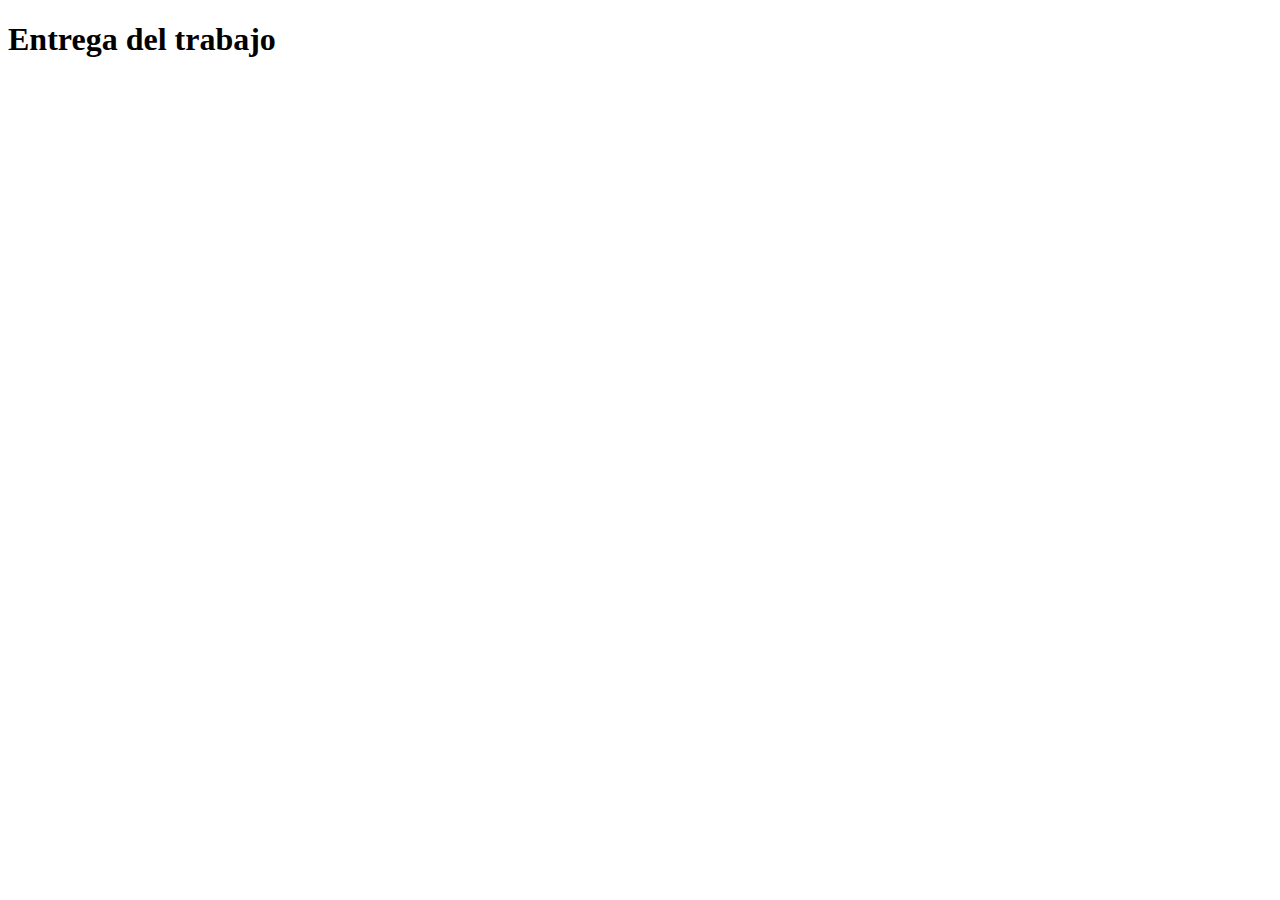
==== TP1/EntregaFinal/index.html @ 6499c871 "Estructura base" ====
<!DOCTYPE html>
<html lang="en">
<head>
    <meta charset="UTF-8">
    <meta name="viewport" content="width=device-width, initial-scale=1.0">
    <meta http-equiv="X-UA-Compatible" content="ie=edge">
    <title>Entrega Visualizacion</title>
</head>
<body>
    <h1>Entrega del trabajo</h1>
</body>
</html>
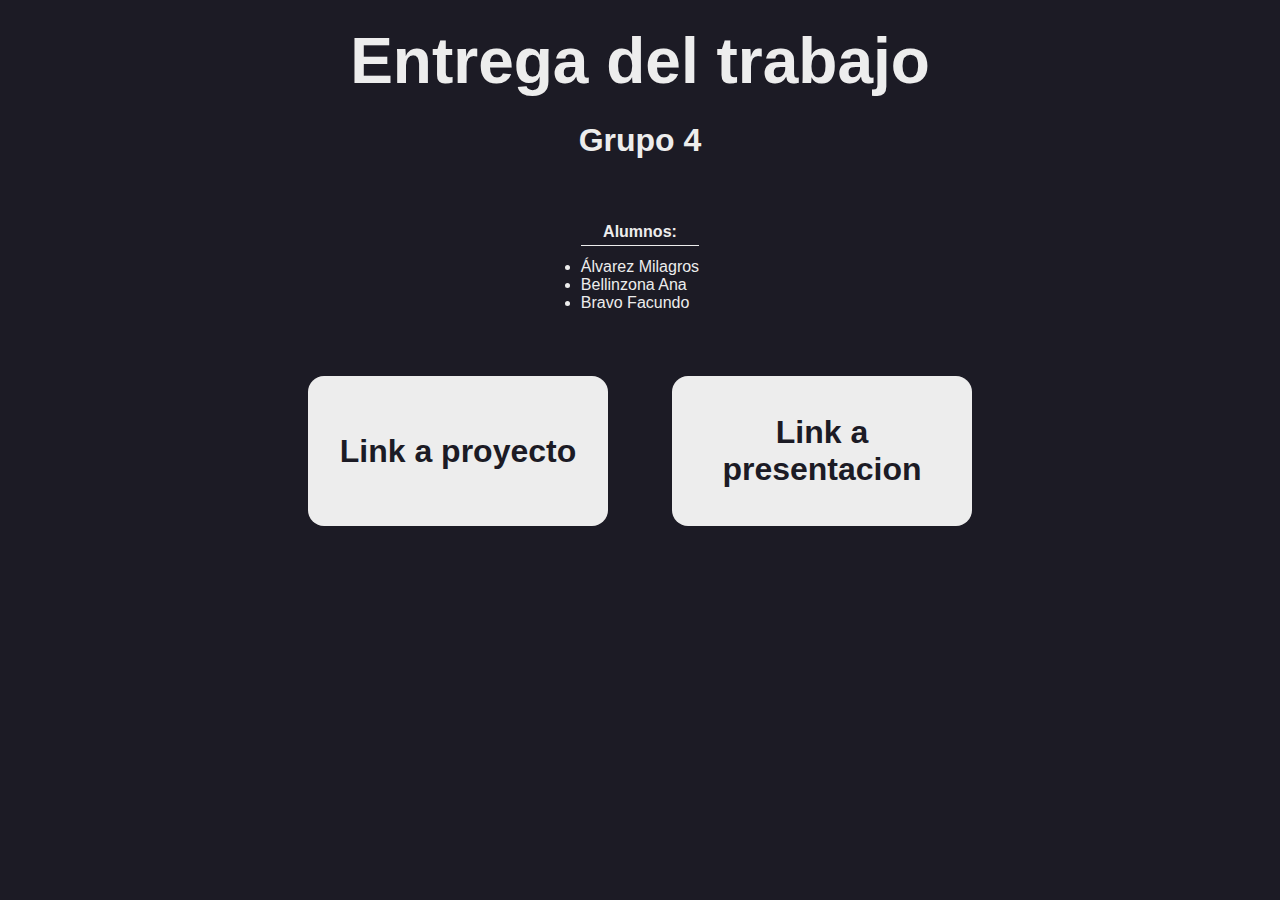
==== commit e8d0cec1: "Primer TP terminado" ====
--- a/TP1/EntregaFinal/index.html
+++ b/TP1/EntregaFinal/index.html
@@ -1,12 +1,34 @@
 <!DOCTYPE html>
-<html lang="en">
+<html lang="es">
 <head>
     <meta charset="UTF-8">
     <meta name="viewport" content="width=device-width, initial-scale=1.0">
     <meta http-equiv="X-UA-Compatible" content="ie=edge">
     <title>Entrega Visualizacion</title>
+    <link rel="stylesheet" href="style.css">
+    <link rel="shortcut icon" href="grupo4icono.webp" type="image/x-icon">
 </head>
 <body>
     <h1>Entrega del trabajo</h1>
+    <h2>Grupo 4</h2>
+
+    <section class="center-container">
+        <ul>
+            <li class="head-li">Alumnos:</li>
+            <li>Álvarez Milagros</li>
+            <li>Bellinzona Ana</li>
+            <li>Bravo Facundo</li>
+        </ul>
+    </section>
+
+    <section class="center-container">
+        <a class="card" target="_blank" href="https://www.figma.com/design/zpIcnruorzNZM0Djus6ber/Mega-Games-Zone?node-id=0-1&t=cmbJkJQgYQ77mMbU-1">
+            <h2>Link a proyecto</h2>
+        </a>
+    
+        <a class="card" href="https://www.figma.com/proto/zpIcnruorzNZM0Djus6ber/Mega-Games-Zone?page-id=110%3A517&node-id=108-4299&node-type=frame&viewport=112%2C223%2C0.34&t=dq3OttGfOfPV4if7-1&scaling=min-zoom&content-scaling=fixed&starting-point-node-id=108%3A4063&show-proto-sidebar=1">
+            <h2>Link a presentacion</h2>
+        </a>
+    </section>
 </body>
 </html>--- a/TP1/EntregaFinal/style.css
+++ b/TP1/EntregaFinal/style.css
@@ -0,0 +1,57 @@
+* {
+    margin: 0;
+    padding: 0;
+}
+
+body {
+    background-color: #1C1B25;
+    color: #EDEDED;
+    font-family: Arial, Helvetica, sans-serif;
+}
+
+h1 {
+    font-size: 64px;
+    text-align: center;
+    margin: 24px 0;
+}
+
+h2 {
+    text-align: center;
+    font-size: 32px;
+}
+
+.card {
+    background-color: #EDEDED;
+    width: 300px;
+    height: 150px;
+    border-radius: 16px;
+    color: #1C1B25;
+    display: flex;
+    justify-content: center;
+    align-items: center;
+    text-decoration: none;
+    transition: all .5s ease-in-out;
+}
+
+.card:hover {
+    transform: scale(.95);
+    color: #EC6C04;
+    background-color: #352D48;
+}
+
+.center-container {
+    display: flex;
+    width: 100%;
+    justify-content: center;
+    gap: 5%;
+    margin-top: 5%;
+}
+
+.head-li {
+    text-align: center;
+    font-weight: bold;
+    border-bottom: 1px solid #EDEDED;
+    margin-bottom: 12px;
+    padding-bottom: 4px;
+    list-style: none;
+}